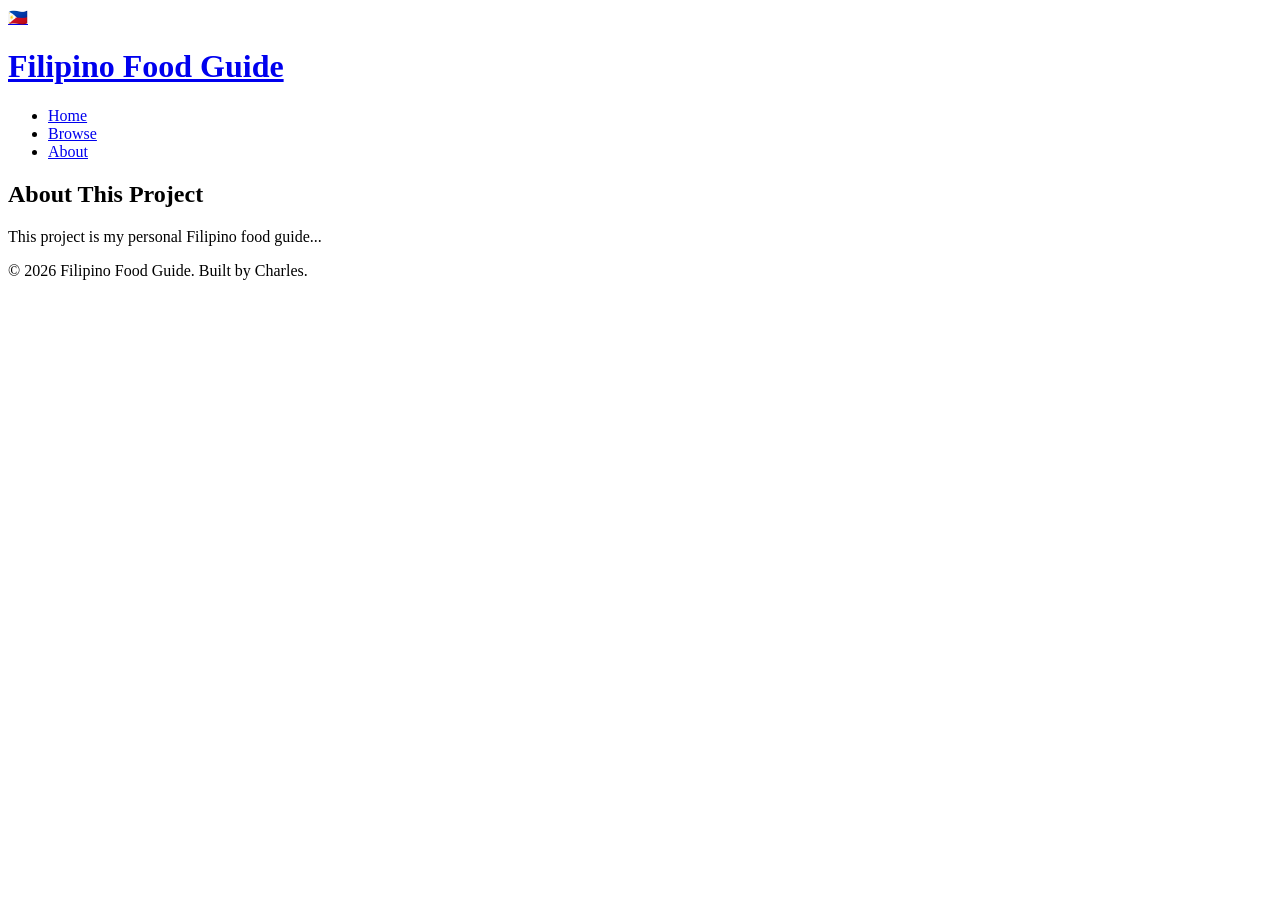
==== about.html @ 10a40604 "Build homepage content" ====
<!DOCTYPE html>
<html lang="en">
<head>
    <meta charset="UTF-8">
    <meta name="viewport" content="width=device-width, initial-scale=1.0">
    <title>🇵🇭 Filipino Food Guide</title>
</head>
<body>
    <header>
        <div class="brand">
            <a href="index.html" class="brand-link">
                <span class="logo">🇵🇭</span>
                <h1>Filipino Food Guide</h1>
            </a>
        </div>
        
        <nav>
            <ul>
                <li><a href="index.html">Home</a></li>
                <li><a href="browse.html">Browse</a></li>
                <li><a href="about.html">About</a></li>
            </ul>
        </nav>
    </header> 
    
    <main>
        <h2>About This Project</h2>

        <p>
            This project is my personal Filipino food guide...
        </p>
    </main>

    <footer>
        <p>&copy; 2026 Filipino Food Guide. Built by Charles.</p>
    </footer>
</body>
</html>
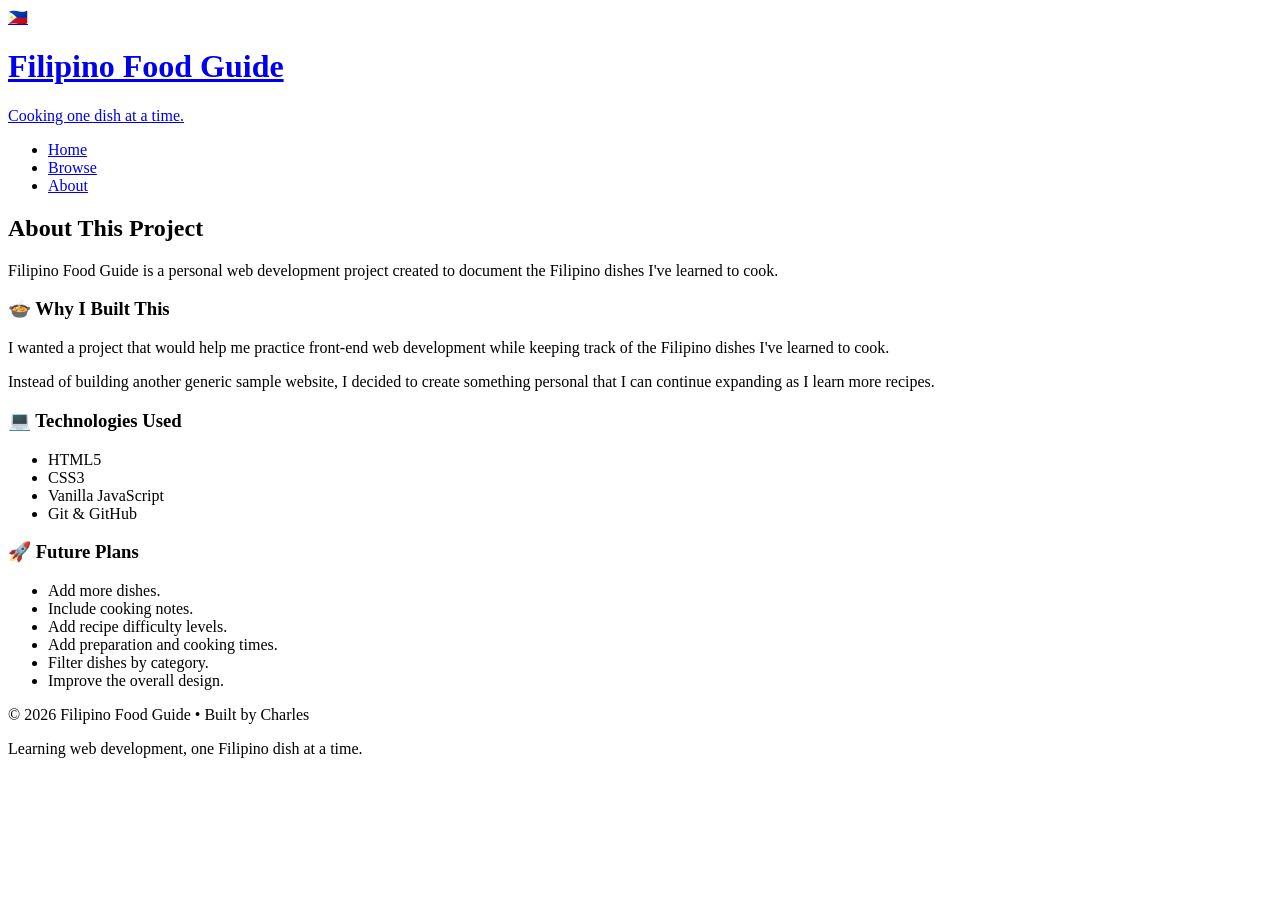
==== commit 6eb6fc71: "Create about page" ====
--- a/about.html
+++ b/about.html
@@ -1,38 +1,170 @@
 <!DOCTYPE html>
 <html lang="en">
+
 <head>
     <meta charset="UTF-8">
     <meta name="viewport" content="width=device-width, initial-scale=1.0">
-    <title>🇵🇭 Filipino Food Guide</title>
+    <title>About | Filipino Food Guide</title>
+
+    <link rel="stylesheet" href="css/style.css">
 </head>
+
 <body>
+
+    <!-- ========================= -->
+    <!-- Header -->
+    <!-- ========================= -->
+
     <header>
-        <div class="brand">
-            <a href="index.html" class="brand-link">
-                <span class="logo">🇵🇭</span>
-                <h1>Filipino Food Guide</h1>
-            </a>
+
+        <div class="container">
+
+            <div class="brand">
+
+                <a href="index.html" class="brand-link">
+
+                    <span class="logo">🇵🇭</span>
+
+                    <div class="brand-text">
+                        <h1>Filipino Food Guide</h1>
+                        <p>Cooking one dish at a time.</p>
+                    </div>
+
+                </a>
+
+            </div>
+
+            <nav>
+
+                <ul>
+
+                    <li><a href="index.html">Home</a></li>
+
+                    <li><a href="browse.html">Browse</a></li>
+
+                    <li>
+                        <a href="about.html" class="active">
+                            About
+                        </a>
+                    </li>
+
+                </ul>
+
+            </nav>
+
         </div>
-        
-        <nav>
-            <ul>
-                <li><a href="index.html">Home</a></li>
-                <li><a href="browse.html">Browse</a></li>
-                <li><a href="about.html">About</a></li>
-            </ul>
-        </nav>
-    </header> 
-    
+
+    </header>
+
+    <!-- ========================= -->
+    <!-- Main -->
+    <!-- ========================= -->
+
     <main>
-        <h2>About This Project</h2>
 
-        <p>
-            This project is my personal Filipino food guide...
-        </p>
+        <section class="page-header">
+
+            <div class="container">
+
+                <h2>About This Project</h2>
+
+                <p>
+                    Filipino Food Guide is a personal web development project
+                    created to document the Filipino dishes I've learned to cook.
+                </p>
+
+            </div>
+
+        </section>
+
+        <section class="about-content">
+
+            <div class="container">
+
+                <article class="about-card">
+
+                    <h3>🍲 Why I Built This</h3>
+
+                    <p>
+                        I wanted a project that would help me practice
+                        front-end web development while keeping track of the
+                        Filipino dishes I've learned to cook.
+                    </p>
+
+                    <p>
+                        Instead of building another generic sample website,
+                        I decided to create something personal that I can
+                        continue expanding as I learn more recipes.
+                    </p>
+
+                </article>
+
+                <article class="about-card">
+
+                    <h3>💻 Technologies Used</h3>
+
+                    <ul>
+
+                        <li>HTML5</li>
+
+                        <li>CSS3</li>
+
+                        <li>Vanilla JavaScript</li>
+
+                        <li>Git & GitHub</li>
+
+                    </ul>
+
+                </article>
+
+                <article class="about-card">
+
+                    <h3>🚀 Future Plans</h3>
+
+                    <ul>
+
+                        <li>Add more dishes.</li>
+
+                        <li>Include cooking notes.</li>
+
+                        <li>Add recipe difficulty levels.</li>
+
+                        <li>Add preparation and cooking times.</li>
+
+                        <li>Filter dishes by category.</li>
+
+                        <li>Improve the overall design.</li>
+
+                    </ul>
+
+                </article>
+
+            </div>
+
+        </section>
+
     </main>
 
+    <!-- ========================= -->
+    <!-- Footer -->
+    <!-- ========================= -->
+
     <footer>
-        <p>&copy; 2026 Filipino Food Guide. Built by Charles.</p>
+
+        <div class="container">
+
+            <p>
+                © 2026 Filipino Food Guide • Built by Charles
+            </p>
+
+            <p>
+                Learning web development, one Filipino dish at a time.
+            </p>
+
+        </div>
+
     </footer>
+
 </body>
+
 </html>
